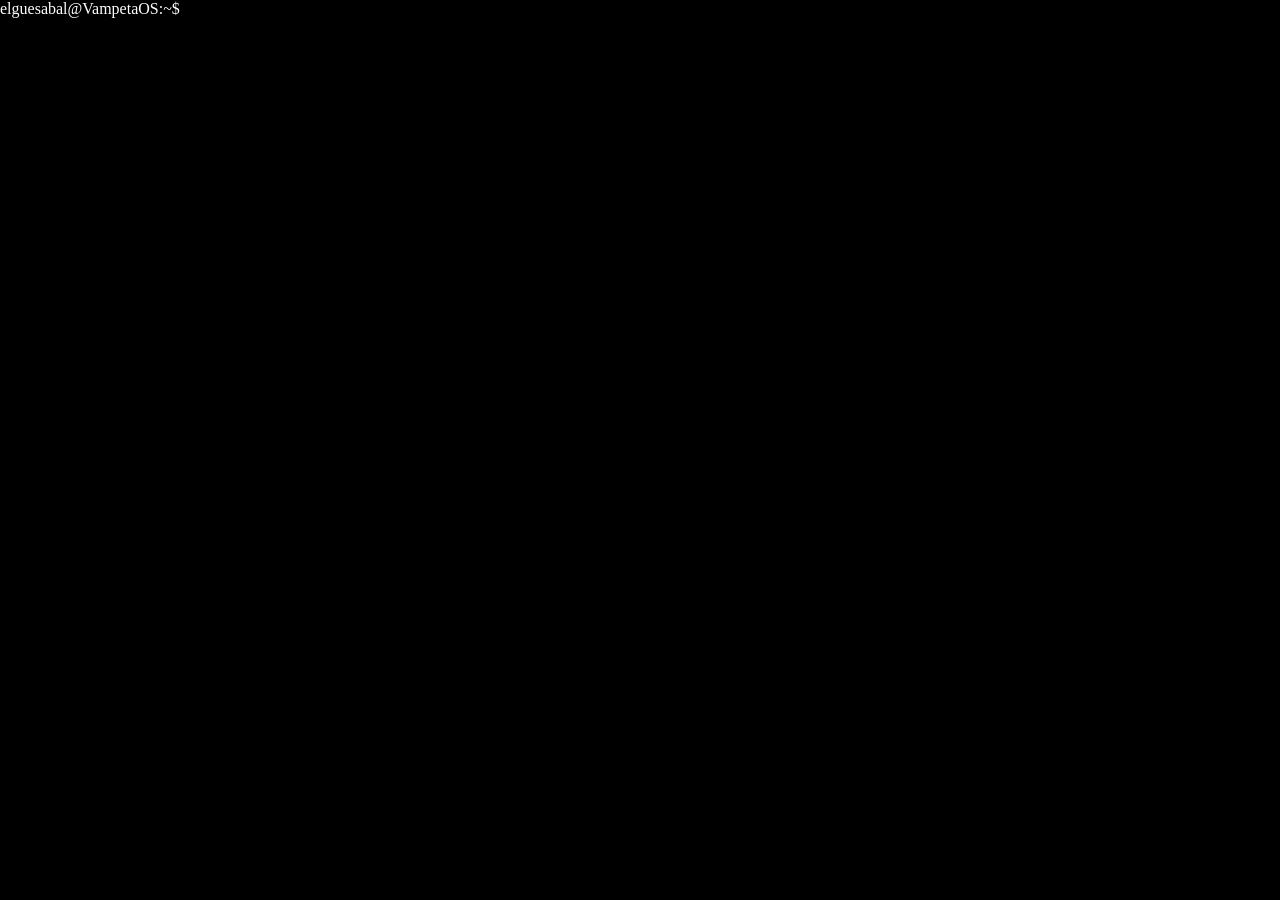
==== main/WebTerminal/src/index.html @ cf6c27f1 "estudando e entendendo melhor sobre como o webserver funciona no esp32 criando classe WebTerminal pa" ====
<!DOCTYPE html>
<html lang="en">
<head>
	<meta charset="UTF-8">
	<meta name="viewport" content="width=device-width, initial-scale=1.0">
	<title>VampetaOS</title>
	<link rel="stylesheet" href="css/style.css">
	<script src="js/print.js" defer></script>
</head>
<body>
	<main id="terminal"></main>
</body>
</html>
---- main/WebTerminal/src/css/style.css ----
* {
	margin: 0;
	padding: 0;
}

main {
	width: 100%;
	height: 100vh;
	background-color: black;
	color: white;
}

p {
	white-space: pre-wrap;
}
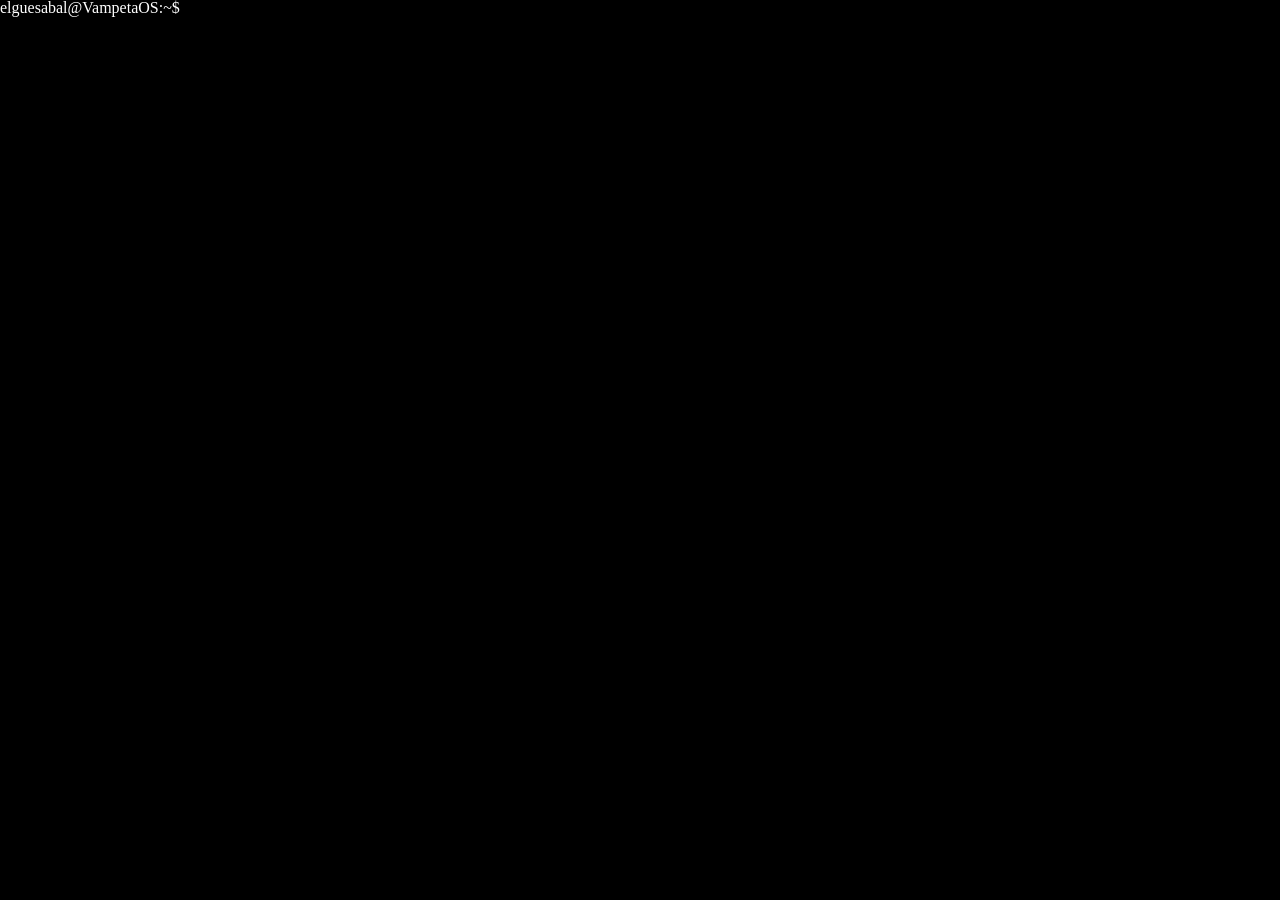
==== commit 0ae1aa50: "continuando a criar o front end do terminal mudando a logica da implementacao do terminal umas 5 vez" ====
--- a/main/WebTerminal/src/index.html
+++ b/main/WebTerminal/src/index.html
@@ -5,9 +5,11 @@
 	<meta name="viewport" content="width=device-width, initial-scale=1.0">
 	<title>VampetaOS</title>
 	<link rel="stylesheet" href="css/style.css">
+	<script src="js/events.js" defer></script>
+	<script src="js/keys.js" defer></script>
 	<script src="js/print.js" defer></script>
 </head>
 <body>
-	<main id="terminal"></main>
+	<main id="terminal"><div id="input" contenteditable></div></main>
 </body>
 </html>
--- a/main/WebTerminal/src/css/style.css
+++ b/main/WebTerminal/src/css/style.css
@@ -1,15 +1,31 @@
 * {
 	margin: 0;
 	padding: 0;
+	box-sizing: border-box;
 }
 
-main {
-	width: 100%;
-	height: 100vh;
+html {
+	height: 100%;
+}
+
+body {
+	display: flex;
+	flex-direction: column;
+	height: 100%;
+}
+
+#terminal {
+	display: block;
+	flex: 1;
+	white-space: pre-wrap;
+	overflow-wrap: anywhere;
 	background-color: black;
 	color: white;
+	line-height: 1;
 }
 
-p {
-	white-space: pre-wrap;
+#input {
+	display: inline;
+	outline: 0;
+	border: 0;
 }
